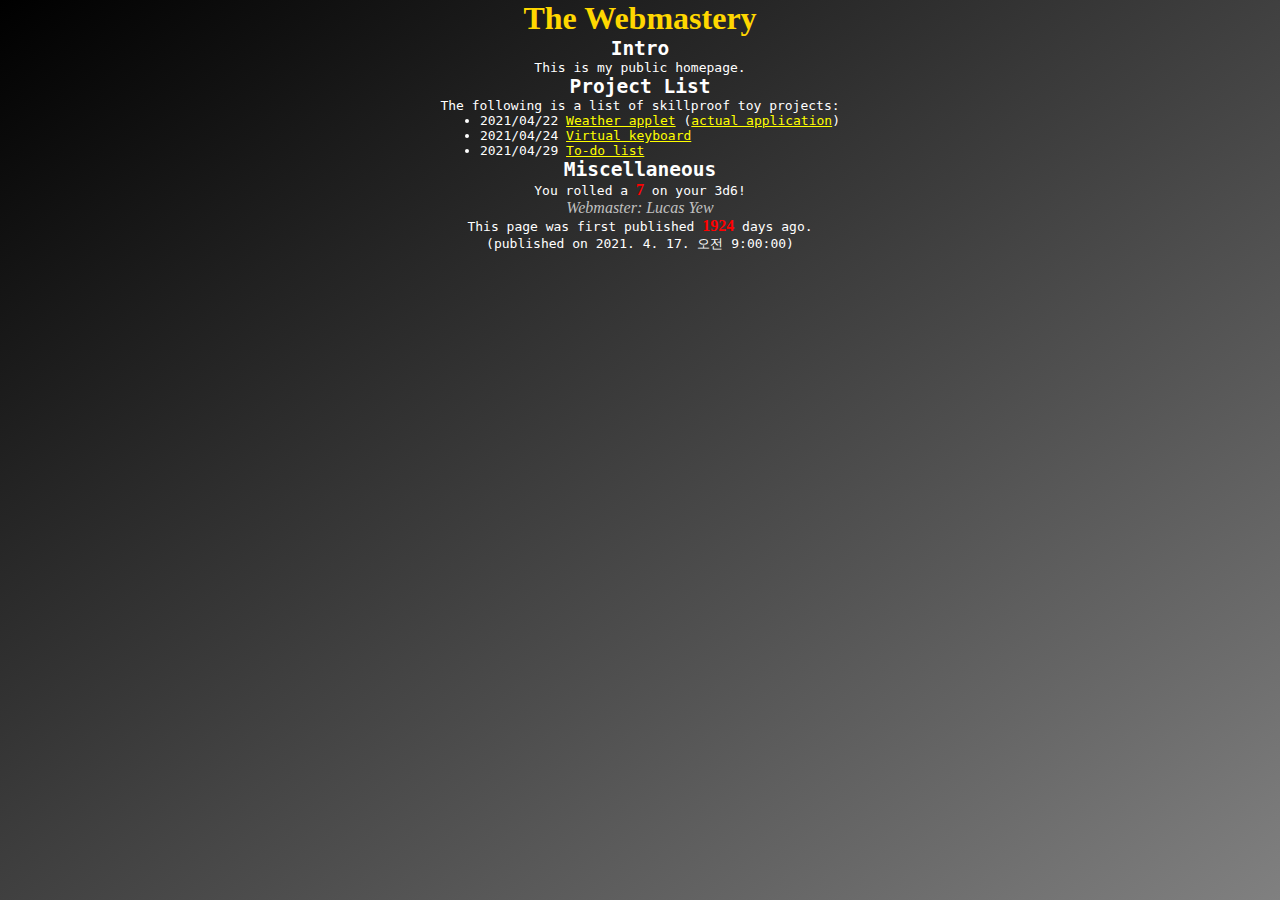
==== index.html @ 636f9337 "index date locale fixed to Korean" ====
<!DOCTYPE html>
<html lang="ko" dir="ltr">
  <head>
    <meta charset="utf-8">
    <link rel="stylesheet" href="./css/master.css">
    <script src="./js/dice.js"></script>
    <script src="./js/time.js"></script>
    <title>Webmastery of Lucas Yew</title>
  </head>
  <body>
    <header>
      <h1>The Webmastery</h1>
    </header>
    <main>
      <div class="intro">
        <h2>Intro</h2>
        <p class="center">This is my public homepage.</p>
      </div>
      <div class="project-list">
        <h2>Project List</h2>
        <p class="center">The following is a list of skillproof toy projects:</p>
        <ul>
          <li class="left" id="weather">2021/04/22 <a href="./weather.html">Weather applet</a> (<a href="https://codepen.io/mattfroese/pen/WaeYQV">actual application</a>)</li>
          <li class="left" id="virtual-keyboard">2021/04/24 <a href="./keyboard.html">Virtual keyboard</a></li>
          <li class="left" id="to-do-list">2021/04/29 <a href="./todolist.html">To-do list</a></li>
        </ul>
      </div>
      <div class="miscellaneous">
        <h2>Miscellaneous</h2>
        <p class="center">
        <script type="text/javascript">
          document.write("You rolled a <strong>" + bell() + "</strong> on your 3d6!");
        </script>
        </p>
      </div>
    </main>
    <footer>
      <em>Webmaster: Lucas Yew</em>
      <p class="center">
        <script type="text/javascript">
          document.write("This page was first published <strong>" + passedDay +  "</strong> days ago. <br>(published on " + firstDay.toLocaleString("ko-KR", {timeZone: "Asia/Seoul"}) + ")");
        </script>
      </p>
    </footer>
  </body>
</html>
---- css/master.css ----
* {
  margin: 0;
  background-color: transparent;
}
.center {
  text-align: center;
}
.left {
  text-align: left;
}
.intro, .project-list, .miscellaneous {
  text-align: center;
}
.project-list > ul {
  display: inline-block;
}
.right {
  text-align: right;
}
html {}
head {}
body {
  background: black;
  background: linear-gradient(to right bottom, black, gray);
  background-attachment: fixed;
  background-repeat: no-repeat;
  color: white;
  color: linear-gradient(to right bottom, gray, white);
  font-family: monospace;
}
header {
  text-align: center;
}
main {

}
footer {
  text-align: center;
}
a {
  color: yellow;
}
em, i {
  background-color: transparent;
  color: silver;
  font-family: cursive;
}
h1 {
  background-color: transparent;
  color: gold;
  font-family: fantasy;
}
img {

}
strong, b {
  background-color: transparent;
  color: red;
  font-family: fantasy;
}
button {
  color: white;
}
input {
  color: white;
}
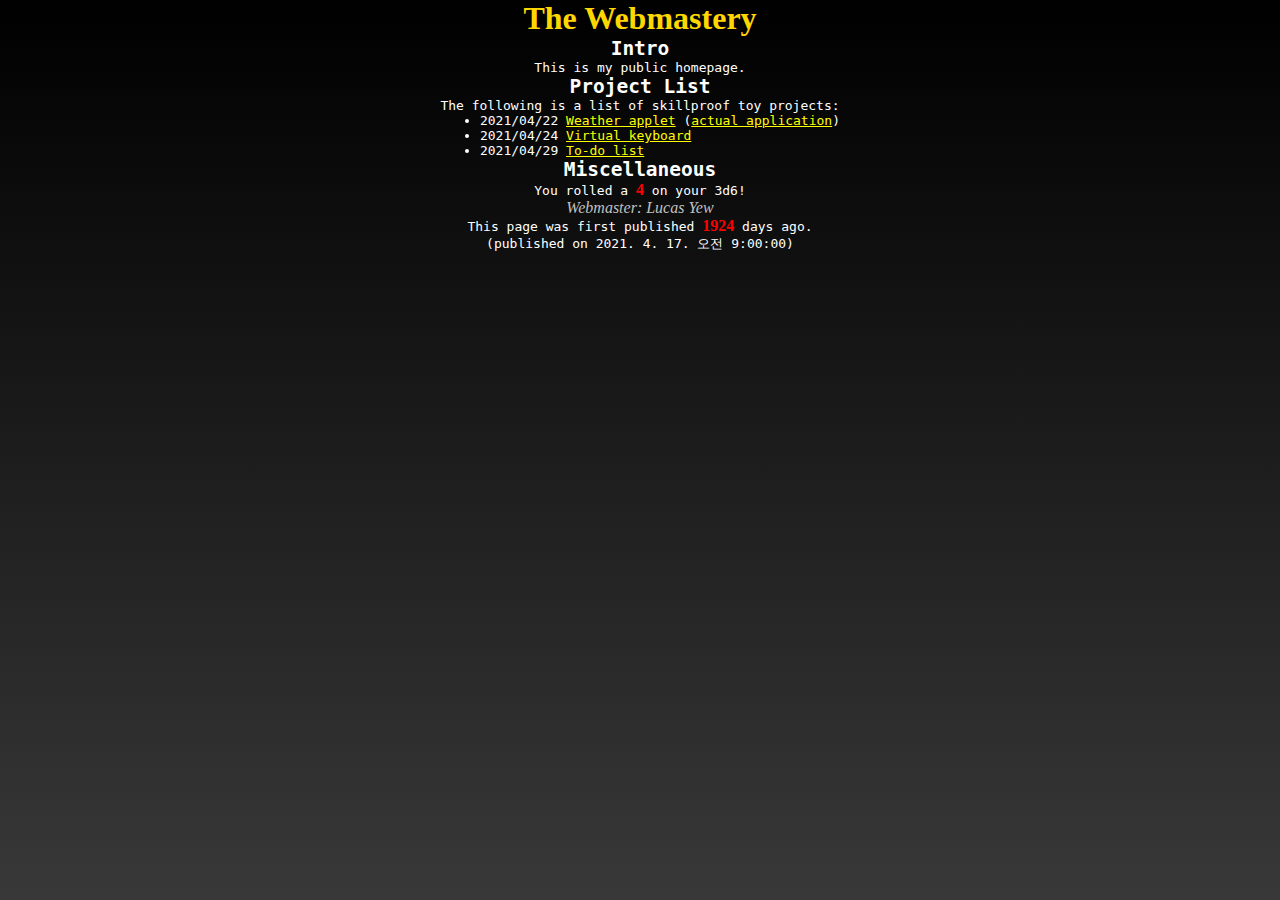
==== commit cbc3a75d: "classified dice functions by object" ====
--- a/index.html
+++ b/index.html
@@ -29,7 +29,7 @@
         <h2>Miscellaneous</h2>
         <p class="center">
         <script type="text/javascript">
-          document.write("You rolled a <strong>" + bell() + "</strong> on your 3d6!");
+          document.write("You rolled a <strong>" + Dice.bell() + "</strong> on your 3d6!");
         </script>
         </p>
       </div>
--- a/css/master.css
+++ b/css/master.css
@@ -21,7 +21,7 @@
 head {}
 body {
   background: black;
-  background: linear-gradient(to right bottom, black, gray);
+  background: linear-gradient(to bottom, black, #383838 99%);
   background-attachment: fixed;
   background-repeat: no-repeat;
   color: white;
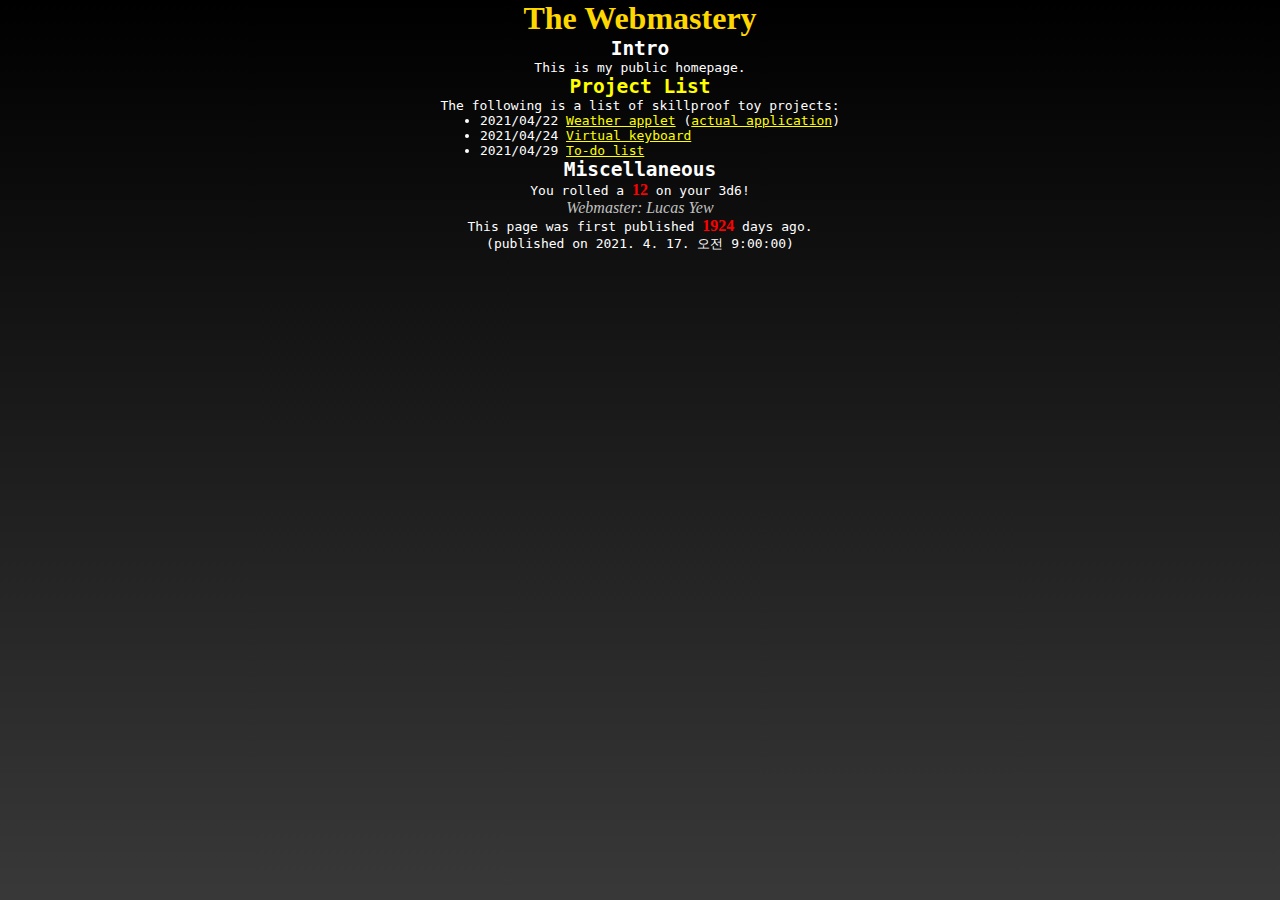
==== commit 52560362: "AJAX testing" ====
--- a/index.html
+++ b/index.html
@@ -17,7 +17,16 @@
         <p class="center">This is my public homepage.</p>
       </div>
       <div class="project-list">
-        <h2>Project List</h2>
+        <h2><a onclick="
+          fetch('toyProjectList').then(function(response){
+            response.text().then(function(text){
+              document.getElementByID('toy-project-list').innerHTML = text;
+            })
+          })
+          ">Project List</a></h2>
+        <div id="toy-project-list">
+
+        </div>
         <p class="center">The following is a list of skillproof toy projects:</p>
         <ul>
           <li class="left" id="weather">2021/04/22 <a href="./weather.html">Weather applet</a> (<a href="https://codepen.io/mattfroese/pen/WaeYQV">actual application</a>)</li>
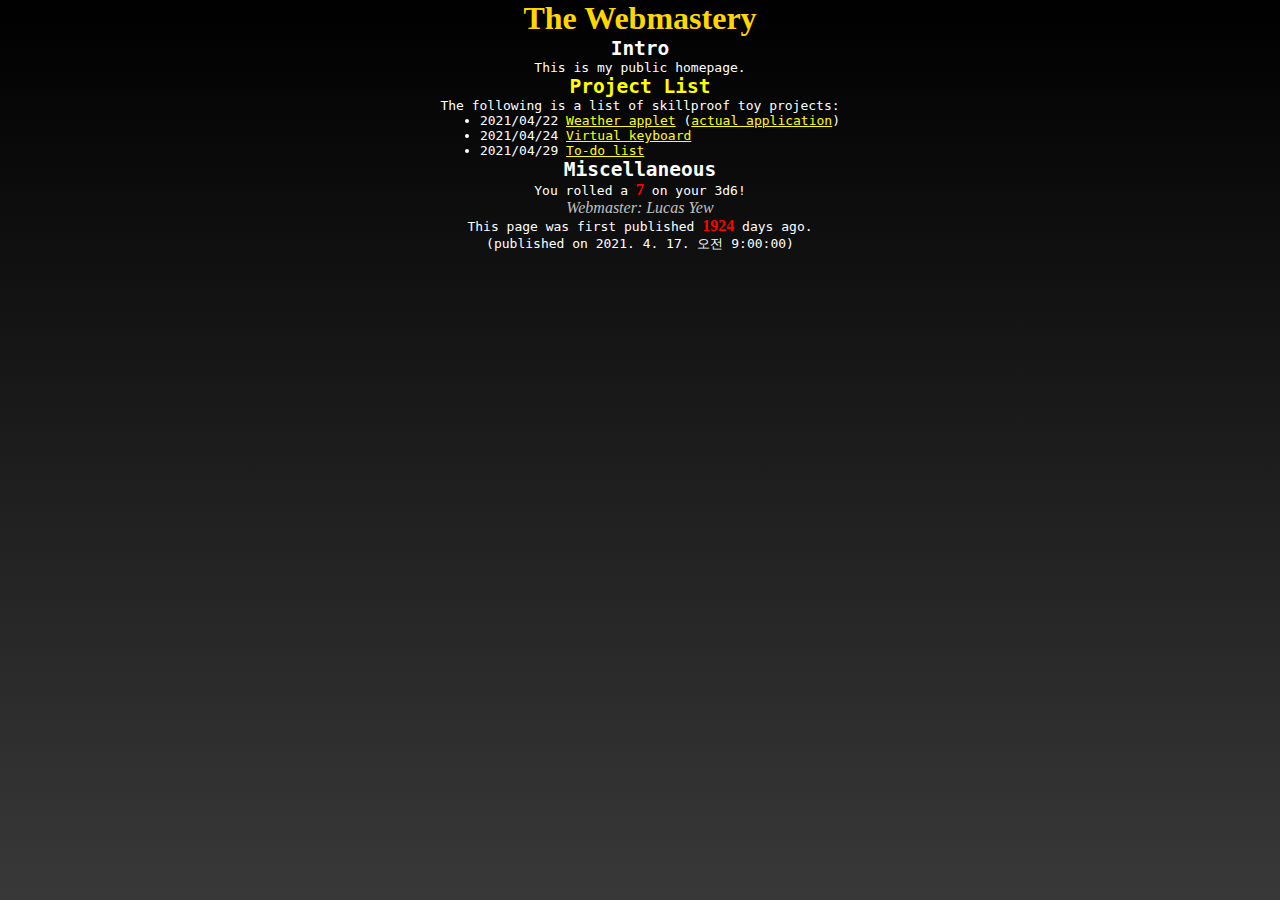
==== commit d85467bd: "typo fix getElementByI<d>" ====
--- a/index.html
+++ b/index.html
@@ -20,7 +20,7 @@
         <h2><a onclick="
           fetch('toyProjectList').then(function(response){
             response.text().then(function(text){
-              document.getElementByID('toy-project-list').innerHTML = text;
+              document.getElementById('toy-project-list').innerHTML = text;
             })
           })
           ">Project List</a></h2>
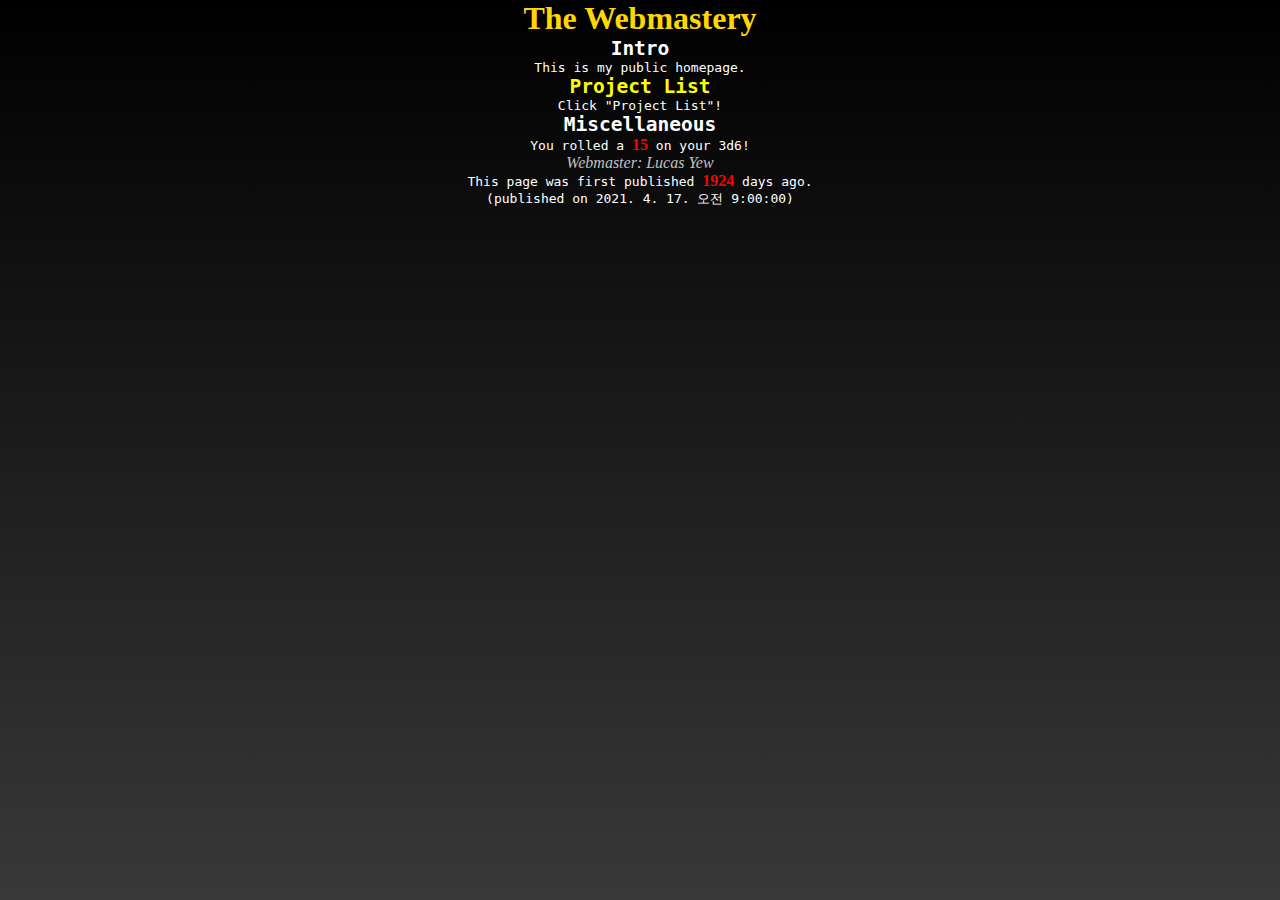
==== commit c2dd123a: "tried validator.w3.org" ====
--- a/index.html
+++ b/index.html
@@ -24,20 +24,12 @@
             })
           })
           ">Project List</a></h2>
-        <div id="toy-project-list">
-
-        </div>
-        <p class="center">The following is a list of skillproof toy projects:</p>
-        <ul>
-          <li class="left" id="weather">2021/04/22 <a href="./weather.html">Weather applet</a> (<a href="https://codepen.io/mattfroese/pen/WaeYQV">actual application</a>)</li>
-          <li class="left" id="virtual-keyboard">2021/04/24 <a href="./keyboard.html">Virtual keyboard</a></li>
-          <li class="left" id="to-do-list">2021/04/29 <a href="./todolist.html">To-do list</a></li>
-        </ul>
+        <div id="toy-project-list">Click "Project List"!</div>
       </div>
       <div class="miscellaneous">
         <h2>Miscellaneous</h2>
         <p class="center">
-        <script type="text/javascript">
+        <script>
           document.write("You rolled a <strong>" + Dice.bell() + "</strong> on your 3d6!");
         </script>
         </p>
@@ -46,7 +38,7 @@
     <footer>
       <em>Webmaster: Lucas Yew</em>
       <p class="center">
-        <script type="text/javascript">
+        <script>
           document.write("This page was first published <strong>" + passedDay +  "</strong> days ago. <br>(published on " + firstDay.toLocaleString("ko-KR", {timeZone: "Asia/Seoul"}) + ")");
         </script>
       </p>
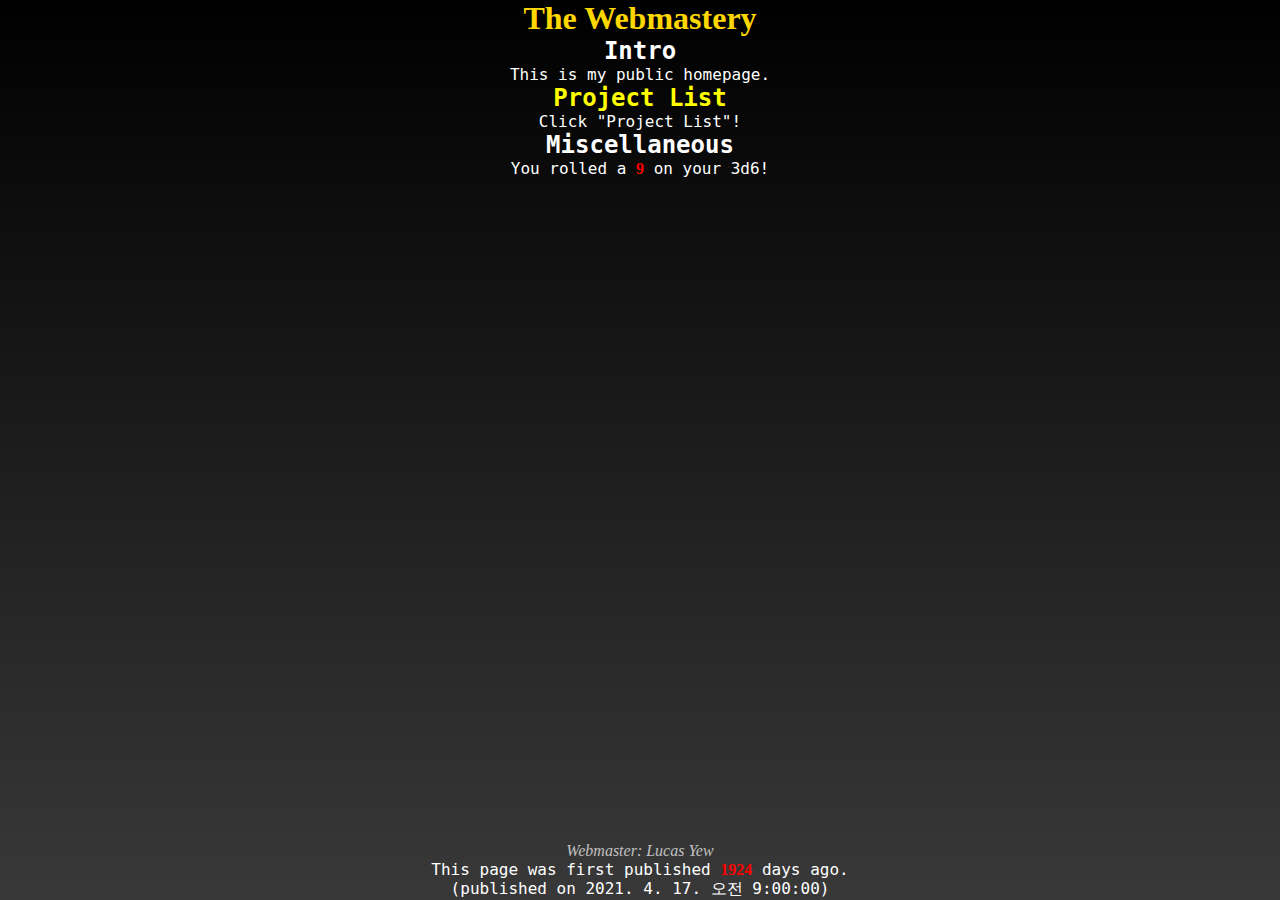
==== commit ff106f3d: "finally applied grail design" ====
--- a/index.html
+++ b/index.html
@@ -3,11 +3,12 @@
   <head>
     <meta charset="utf-8">
     <link rel="stylesheet" href="./css/master.css">
+    <link rel="stylesheet" href="./css/index.css">
     <script src="./js/dice.js"></script>
     <script src="./js/time.js"></script>
     <title>Webmastery of Lucas Yew</title>
   </head>
-  <body>
+  <body class="grail">
     <header>
       <h1>The Webmastery</h1>
     </header>
--- a/css/master.css
+++ b/css/master.css
@@ -1,66 +1,44 @@
 * {
   margin: 0;
-  background-color: transparent;
+  padding: 0;
 }
-.center {
-  text-align: center;
+.grail {
+  display: grid;
+  grid-template: auto 1fr auto / auto 1fr auto;
 }
-.left {
-  text-align: left;
-}
-.intro, .project-list, .miscellaneous {
-  text-align: center;
-}
-.project-list > ul {
-  display: inline-block;
-}
-.right {
-  text-align: right;
-}
-html {}
-head {}
-body {
-  background: black;
-  background: linear-gradient(to bottom, black, #383838 99%);
-  background-attachment: fixed;
-  background-repeat: no-repeat;
+html, body {
+  /* height 100% required to push down footer */
+  width: 100%;
+  height: 100%;
+  background-color: rgb(40, 40, 40);
   color: white;
-  color: linear-gradient(to right bottom, gray, white);
-  font-family: monospace;
+  font-size: 16px;
 }
 header {
-  text-align: center;
+  grid-column: 1 / 4;
+}
+nav {
+  grid-column: 1 / 2;
 }
 main {
-
+  grid-column: 2 / 3;
+}
+aside {
+  grid-column: 3 / 4;
 }
 footer {
-  text-align: center;
+  grid-column: 1 / 4;
+}
+ul {
+  list-style-position: outside;
+  list-style-type: none;
+}
+em, i {
+  font-style: italic;
+}
+strong, b {
+  font-weight: bold;
 }
 a {
-  color: yellow;
+  color: gold;
 }
-em, i {
-  background-color: transparent;
-  color: silver;
-  font-family: cursive;
-}
-h1 {
-  background-color: transparent;
-  color: gold;
-  font-family: fantasy;
-}
-img {
-
-}
-strong, b {
-  background-color: transparent;
-  color: red;
-  font-family: fantasy;
-}
-button {
-  color: white;
-}
-input {
-  color: white;
-}
--- a/css/index.css
+++ b/css/index.css
@@ -0,0 +1,66 @@
+* {
+  margin: 0;
+  background-color: transparent;
+}
+.center {
+  text-align: center;
+}
+.left {
+  text-align: left;
+}
+.intro, .project-list, .miscellaneous {
+  text-align: center;
+}
+.project-list > ul {
+  display: inline-block;
+}
+.right {
+  text-align: right;
+}
+html {}
+head {}
+body {
+  background: black;
+  background: linear-gradient(to bottom, black, #383838 99%);
+  background-attachment: fixed;
+  background-repeat: no-repeat;
+  color: white;
+  color: linear-gradient(to right bottom, gray, white);
+  font-family: monospace;
+}
+header {
+  text-align: center;
+}
+main {
+
+}
+footer {
+  text-align: center;
+}
+a {
+  color: yellow;
+}
+em, i {
+  background-color: transparent;
+  color: silver;
+  font-family: cursive;
+}
+h1 {
+  background-color: transparent;
+  color: gold;
+  font-family: fantasy;
+}
+img {
+
+}
+strong, b {
+  background-color: transparent;
+  color: red;
+  font-family: fantasy;
+}
+button {
+  color: white;
+}
+input {
+  color: white;
+}
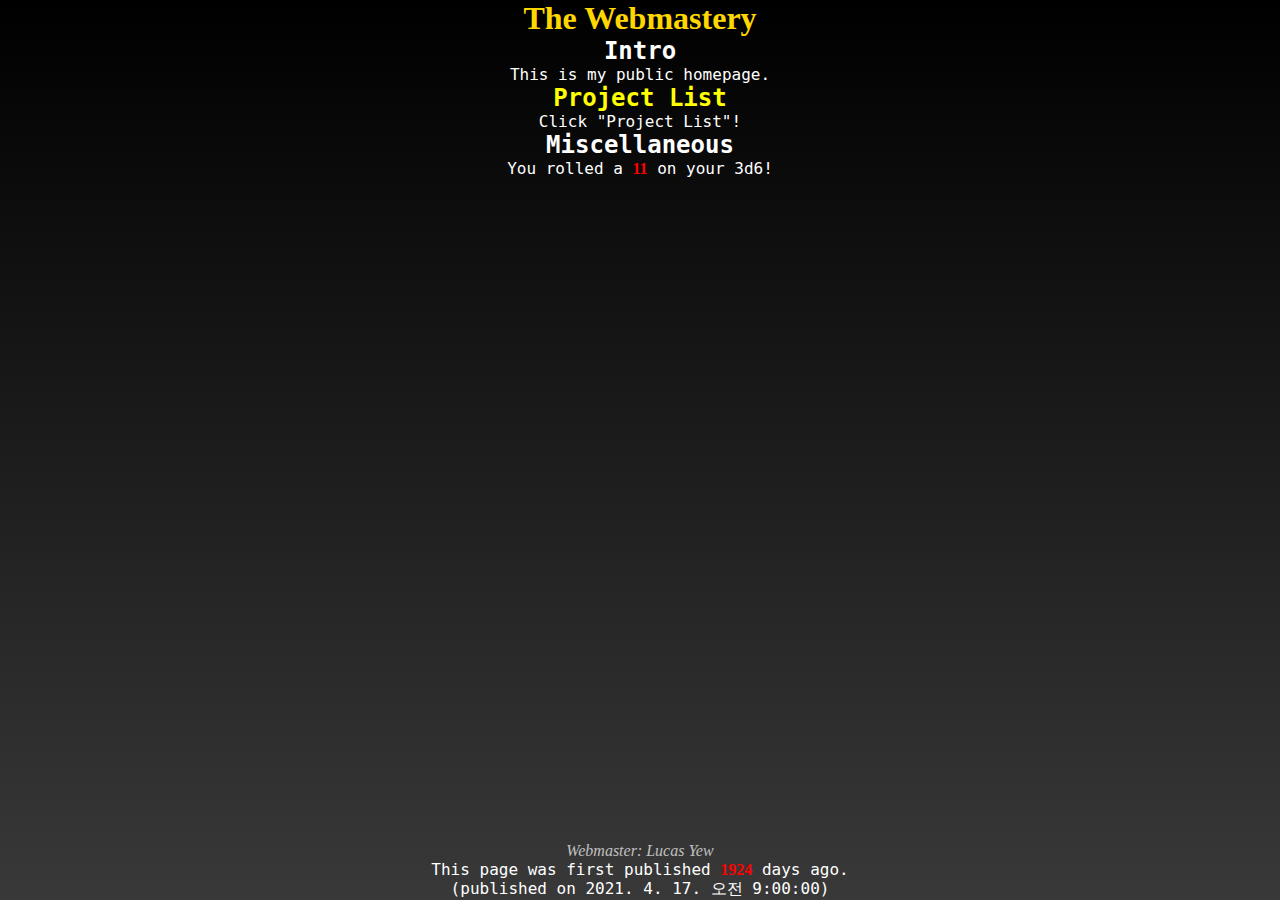
==== commit 8b3f1224: "added nav and aside" ====
--- a/index.html
+++ b/index.html
@@ -12,6 +12,7 @@
     <header>
       <h1>The Webmastery</h1>
     </header>
+    <nav></nav>
     <main>
       <div class="intro">
         <h2>Intro</h2>
@@ -36,6 +37,7 @@
         </p>
       </div>
     </main>
+    <aside></aside>
     <footer>
       <em>Webmaster: Lucas Yew</em>
       <p class="center">
--- a/css/index.css
+++ b/css/index.css
@@ -1,5 +1,4 @@
 * {
-  margin: 0;
   background-color: transparent;
 }
 .center {
@@ -17,8 +16,6 @@
 .right {
   text-align: right;
 }
-html {}
-head {}
 body {
   background: black;
   background: linear-gradient(to bottom, black, #383838 99%);
@@ -30,9 +27,6 @@
 }
 header {
   text-align: center;
-}
-main {
-
 }
 footer {
   text-align: center;
@@ -50,9 +44,6 @@
   color: gold;
   font-family: fantasy;
 }
-img {
-
-}
 strong, b {
   background-color: transparent;
   color: red;
